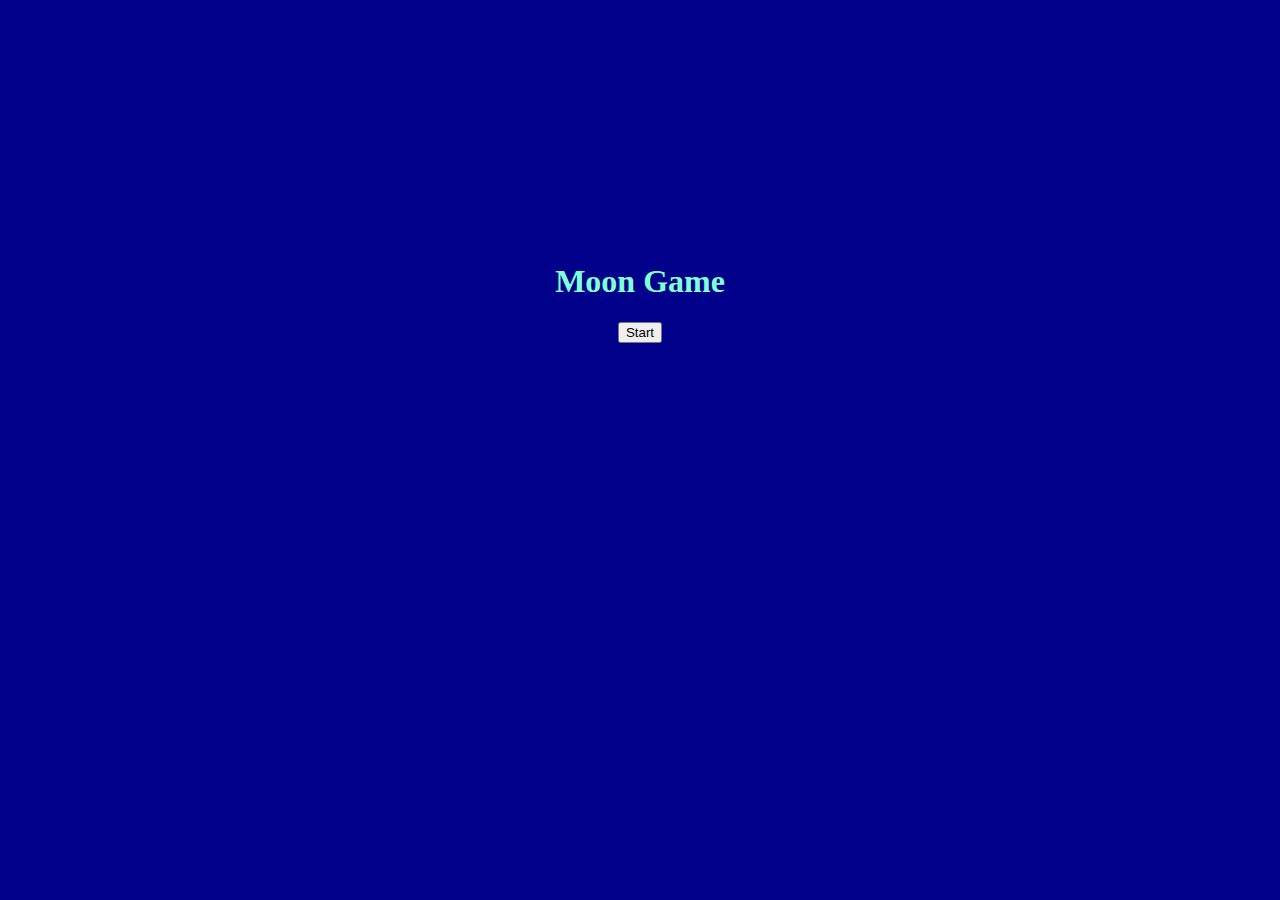
==== index.html @ 7e736dc1 "Add files via upload" ====
<!DOCTYPE html>
<html>
    <head>
        <title>Moon Game</title>
        <link rel="icon" type="image" href="http://t3.gstatic.com/licensed-image?q=tbn:ANd9GcT1g1V8Nalm9FkR2atv7annUXbPvk5g-mWffaNxT_ItIFogl-6mC_lHNifw5Tw9-yiS">
        <link href="style.css" rel="stylesheet">
        <style>
            body{
                color: aquamarine;
                background-image: url("https://c.tadst.com/gfx/600x337/supermoon-rise.jpg?2");
            }
        </style>
    </head>
    <body>
        <br><br><br><br><br><br><br><br><br><br><br><br><br>
        <h1>Moon Game</h1>
        <button id="start" type="button">Start</button>
        <script>
        document.getElementById("start").onclick= function () {
            document.location.href="level1.html";
        } 
        </script>
    </body>
</html>
---- style.css ----
body{
    text-align: center;
    background-color: darkblue;
    color: darkgoldenrod;
}
input{
    font-size: large;
}
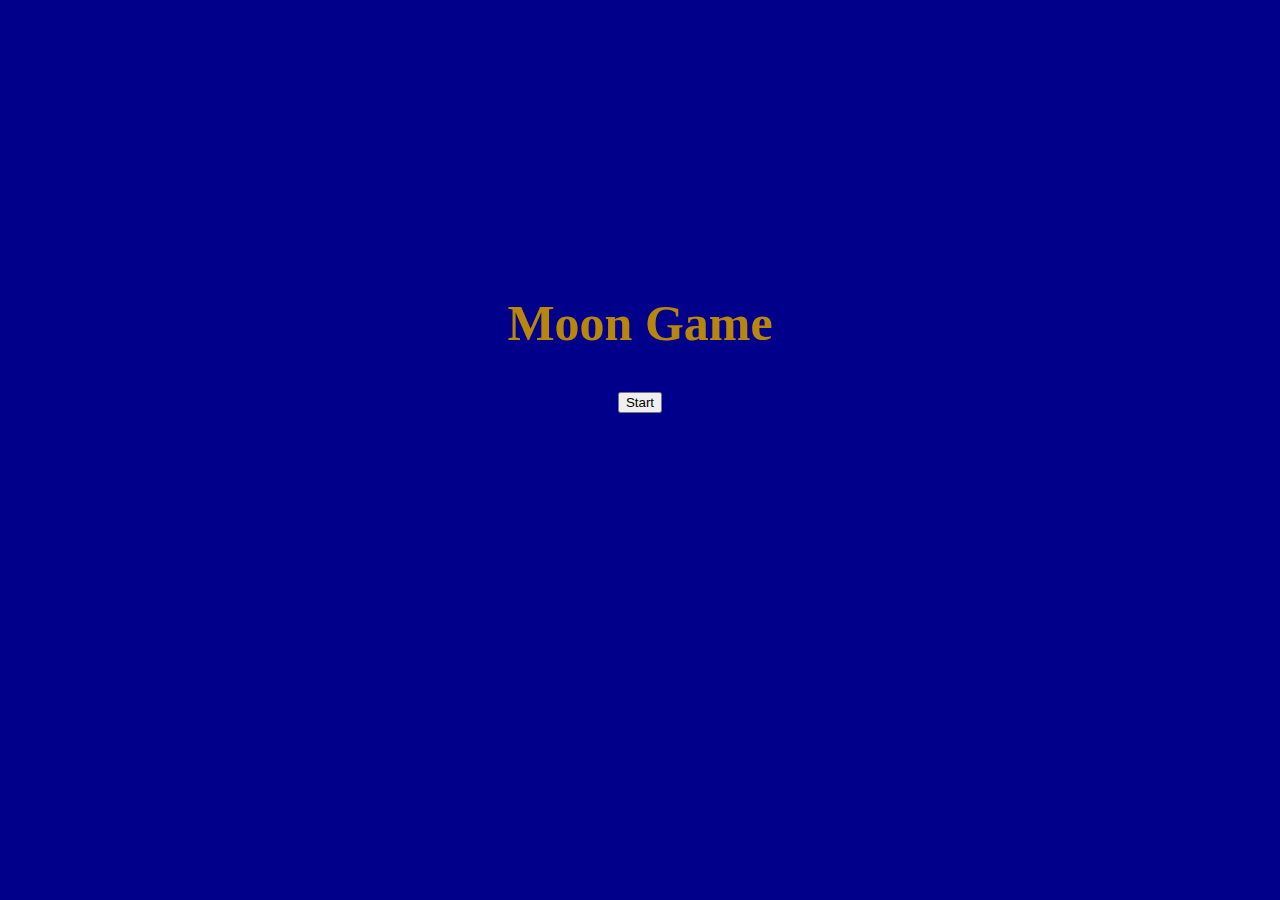
==== commit 0afa7f3e: "Add files via upload" ====
--- a/index.html
+++ b/index.html
@@ -4,15 +4,9 @@
         <title>Moon Game</title>
         <link rel="icon" type="image" href="http://t3.gstatic.com/licensed-image?q=tbn:ANd9GcT1g1V8Nalm9FkR2atv7annUXbPvk5g-mWffaNxT_ItIFogl-6mC_lHNifw5Tw9-yiS">
         <link href="style.css" rel="stylesheet">
-        <style>
-            body{
-                color: aquamarine;
-                background-image: url("https://c.tadst.com/gfx/600x337/supermoon-rise.jpg?2");
-            }
-        </style>
     </head>
     <body>
-        <br><br><br><br><br><br><br><br><br><br><br><br><br>
+        <br><br><br><br><br><br><br><br><br>
         <h1>Moon Game</h1>
         <button id="start" type="button">Start</button>
         <script>
--- a/style.css
+++ b/style.css
@@ -2,7 +2,5 @@
     text-align: center;
     background-color: darkblue;
     color: darkgoldenrod;
+    font-size: 25px;
 }
-input{
-    font-size: large;
-}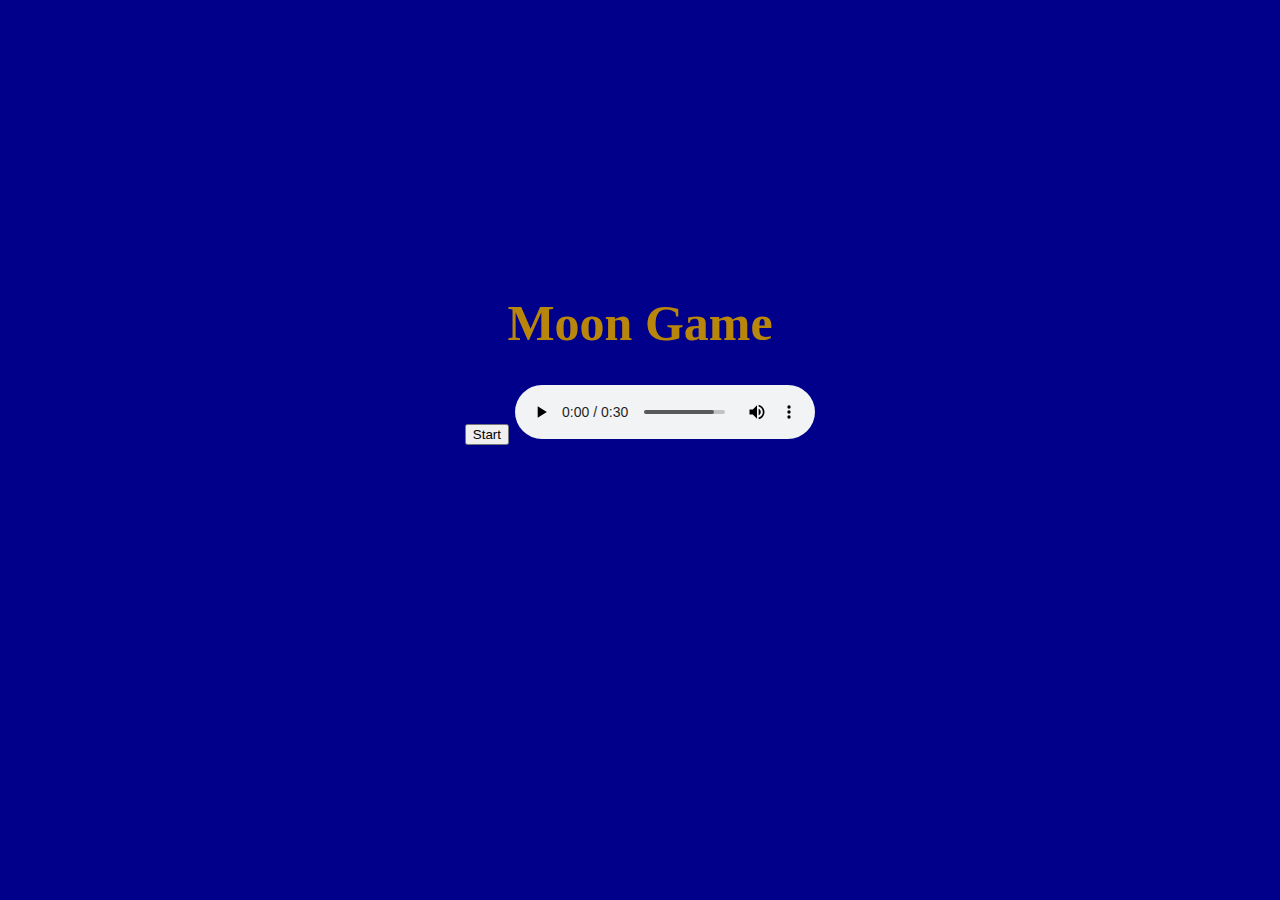
==== commit 3a4b04fe: "Add files via upload" ====
--- a/index.html
+++ b/index.html
@@ -9,10 +9,14 @@
         <br><br><br><br><br><br><br><br><br>
         <h1>Moon Game</h1>
         <button id="start" type="button">Start</button>
+          <audio src="t.mp3" controls autoplay></audio>
         <script>
         document.getElementById("start").onclick= function () {
             document.location.href="level1.html";
+            
         } 
+        // let song1 = new Audio('t.mp3');
+        
         </script>
     </body>
 </html>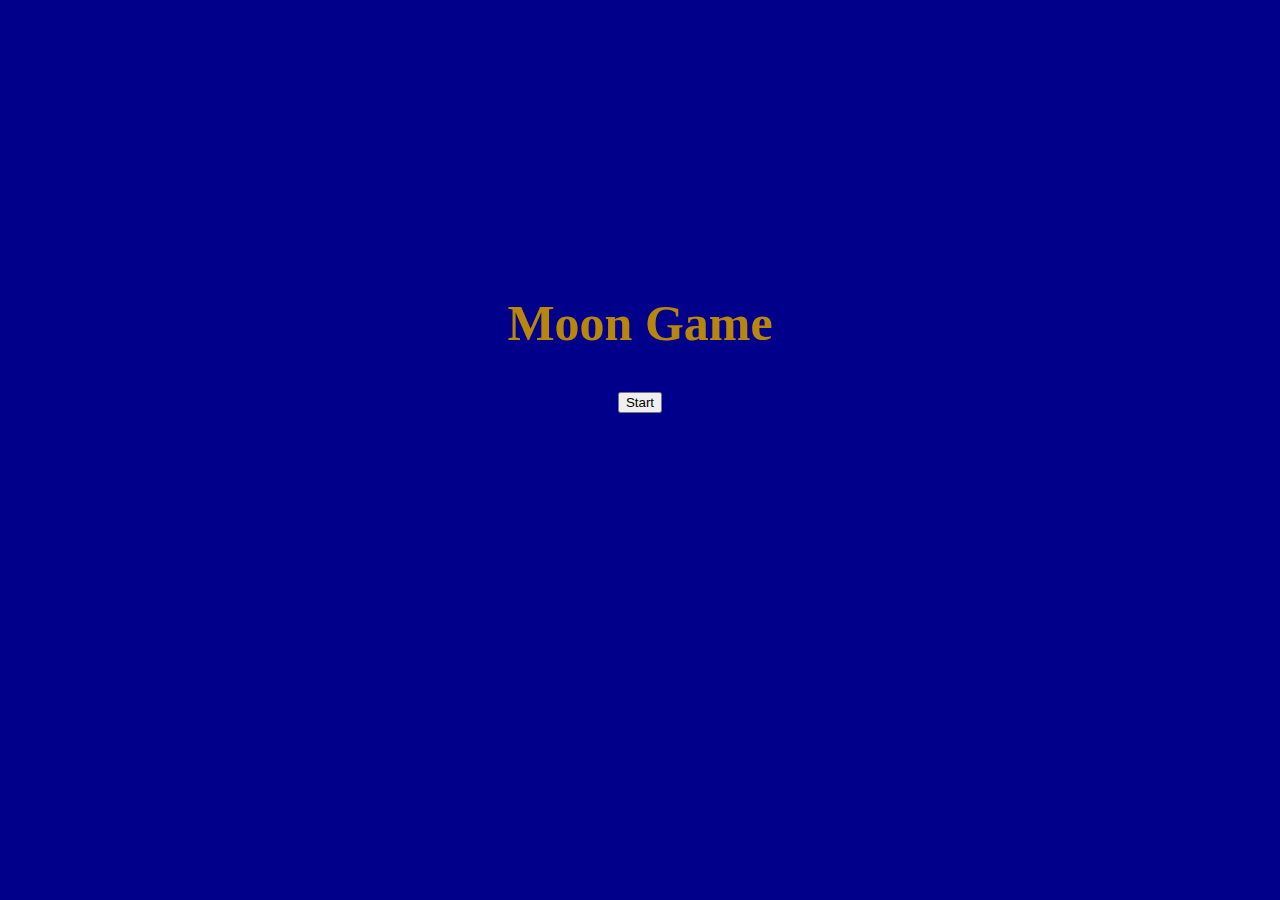
==== commit 12fede44: "Update index.html" ====
--- a/index.html
+++ b/index.html
@@ -9,7 +9,7 @@
         <br><br><br><br><br><br><br><br><br>
         <h1>Moon Game</h1>
         <button id="start" type="button">Start</button>
-          <audio src="t.mp3" controls autoplay></audio>
+          <!--<audio src="t.mp3" controls autoplay></audio>-->
         <script>
         document.getElementById("start").onclick= function () {
             document.location.href="level1.html";
@@ -19,4 +19,4 @@
         
         </script>
     </body>
-</html>+</html>
